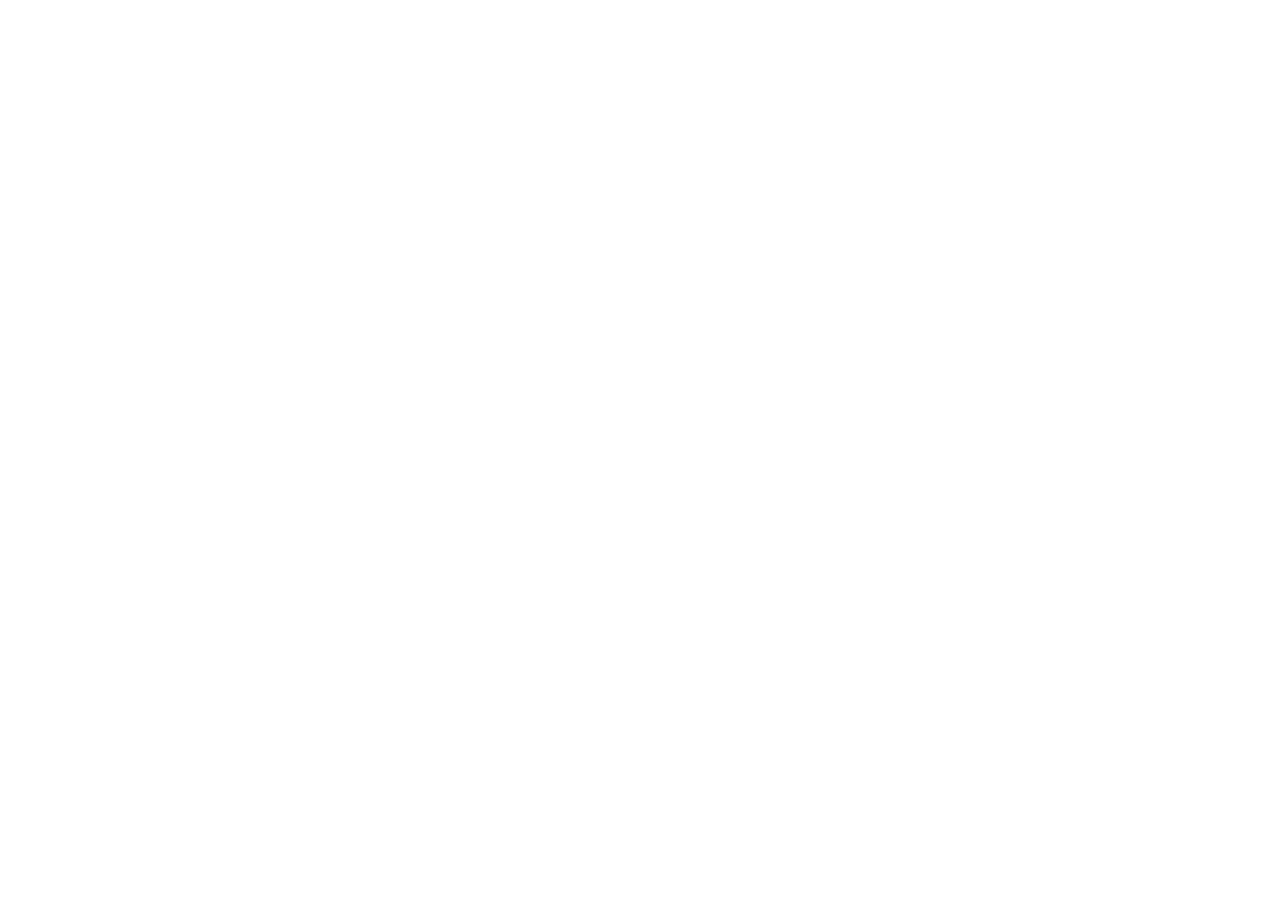
==== Formulario.html @ f4b510ab "Paginas home e formulario adicionadas" ====
<!DOCTYPE html>
<html lang="en">
<head>
    <meta charset="UTF-8">
    <meta name="viewport" content="width=device-width, initial-scale=1.0">
    <title>formulário de envio cadastro</title>
</head>
<body>
    
</body>
</html>
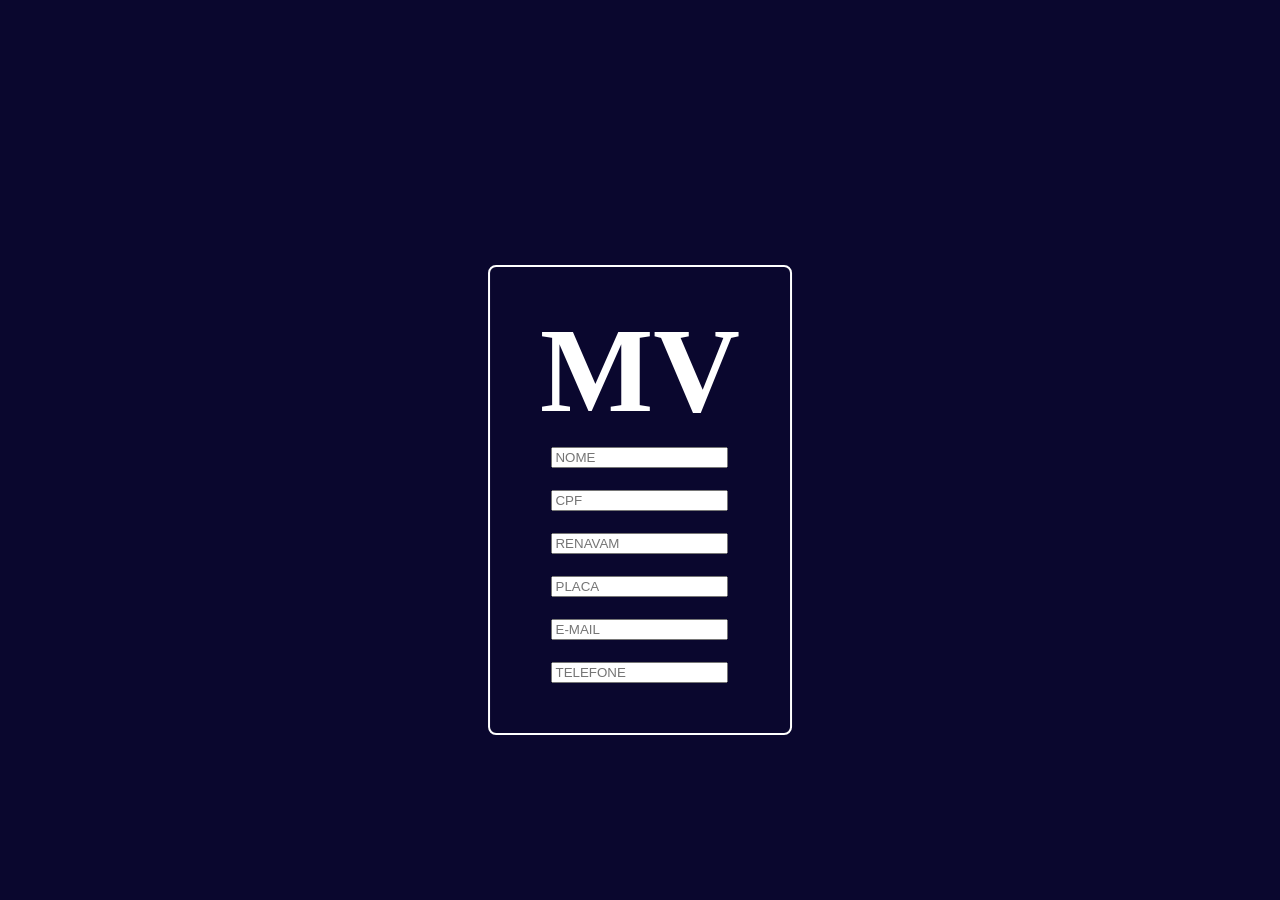
==== commit 902ffde4: "Pagina formulario" ====
--- a/Formulario.html
+++ b/Formulario.html
@@ -3,9 +3,31 @@
 <head>
     <meta charset="UTF-8">
     <meta name="viewport" content="width=device-width, initial-scale=1.0">
+    <link rel="stylesheet" href="css/Formulario.css">
     <title>formulário de envio cadastro</title>
 </head>
 <body>
     
+  
+    
+        <div class="brand-mv">  
+               
+                    <h1>MV</h1>
+                        <br>
+                    <input type="text" placeholder="NOME">
+                        <br>
+                    <input type="text" placeholder="CPF">
+                        <br>
+                    <input type="text" placeholder="RENAVAM ">
+                        <br>
+                    <input type="text" placeholder="PLACA">
+                        <br>
+                    <input type="text" placeholder="E-MAIL">
+                        <br>
+                    <input type="text" placeholder="TELEFONE">
+              
+        </div>
+
+
 </body>
 </html>
--- a/css/Formulario.css
+++ b/css/Formulario.css
@@ -0,0 +1,49 @@
+body{
+    font-family: Arial, Helvetica, sans-serif;
+    background-color: #0a072e;
+}
+
+.brand-mv {
+    /* Adiciona a linha branca ao redor */
+    border: 2px solid #ffffff; 
+    
+    /* Espaçamento interno para o conteúdo não colar na borda */
+    padding: 50px; 
+    
+    /* Arredonda levemente os cantos da borda (opcional) */
+    border-radius: 8px; 
+    
+    /* Organização dos elementos na vertical com espaçamento */
+    display: flex;
+    flex-direction: column;
+    align-items: center;
+    gap: 2px; 
+    
+    /* Largura do container */
+    max-width: 320px;
+    margin: 50px auto; /* Centraliza a caixa na tela */
+}
+
+/* Opcional: Estilização para o título MV */
+.brand-mv h1 {
+    color: #ffffff;
+    margin: 0;
+}
+
+h1{
+    font-size: 120px;
+    font-weight: 900;
+    font-family: 'Times New Roman', Times, serif;
+    line-height: 0.9;
+    color: #ffffff;
+}
+
+div{
+    position: absolute;
+    top: 50%;
+    left: 50%;
+    transform: translate(-50%, -50%);
+    padding: 80px;
+    border-radius: 15px;
+    
+}
